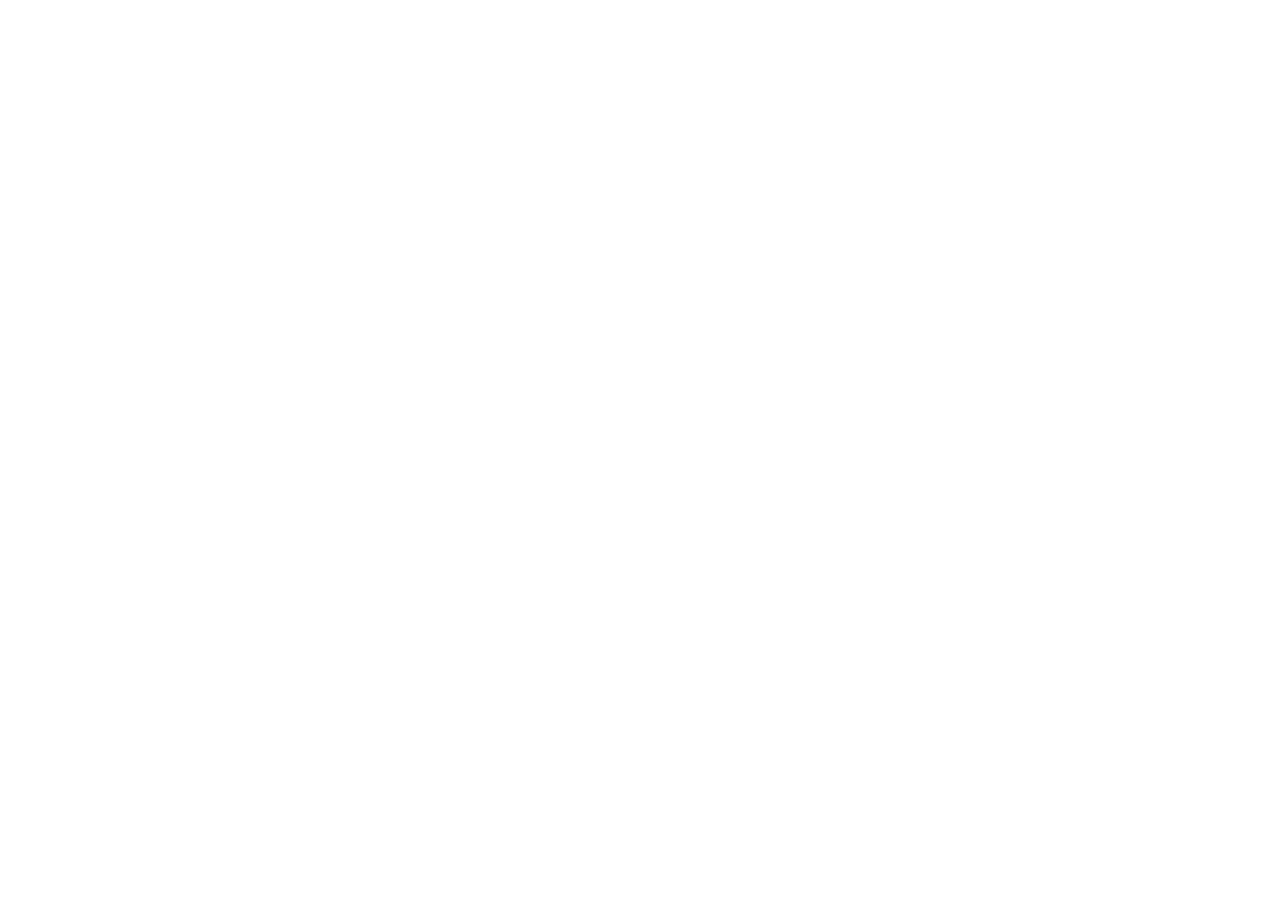
==== home.html @ e3d5e679 "5K Home" ====
<!DOCTYPE html>
<html lang="en">

<head>
    <meta charset="UTF-8">
    <meta http-equiv="X-UA-Compatible" content="IE=edge">
    <meta name="viewport" content="width=device-width, initial-scale=1.0">
    <title>5KShop</title>
</head>

<body>

</body>

</html>
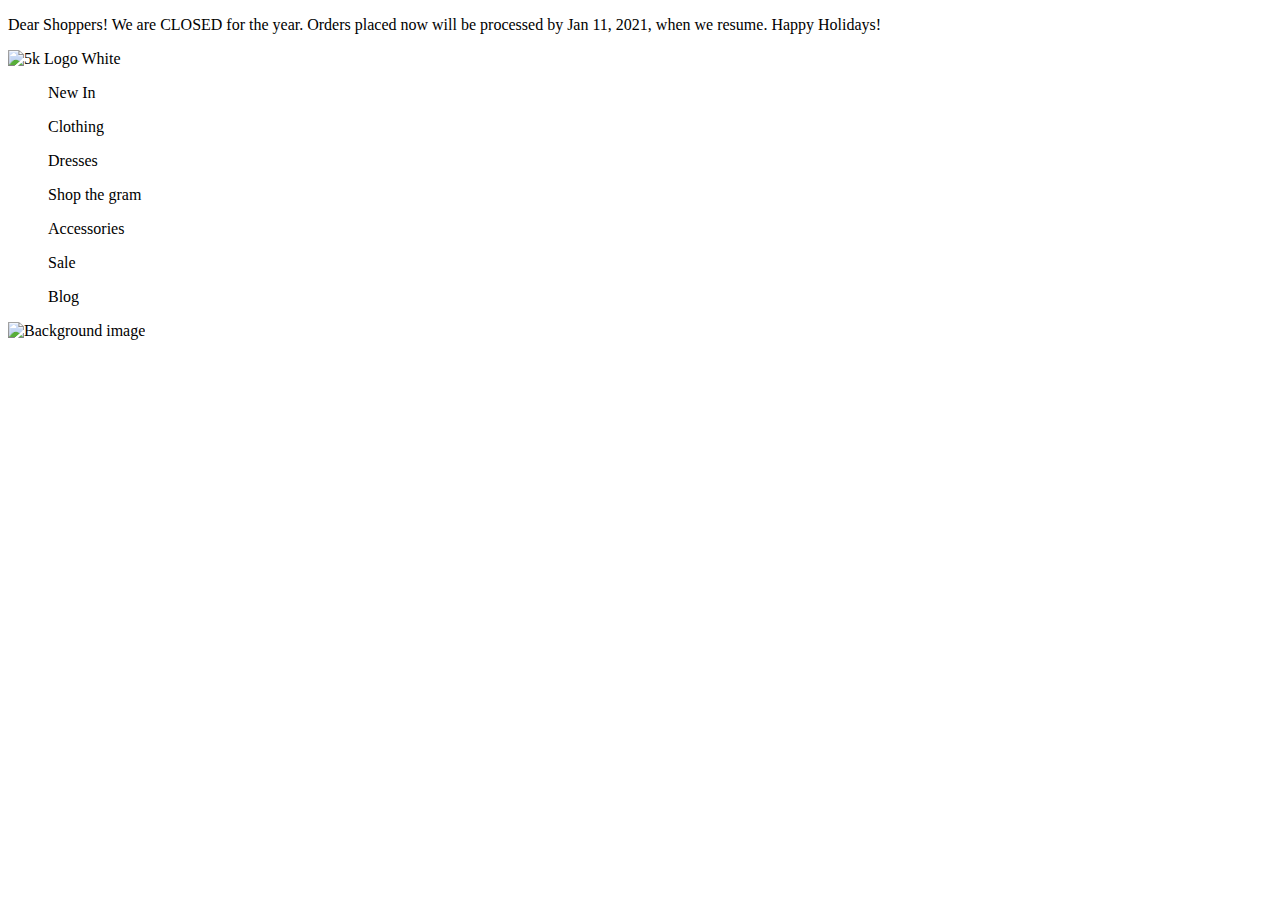
==== commit 40fac280: "5/1/2022 8:45" ====
--- a/home.html
+++ b/home.html
@@ -6,10 +6,35 @@
     <meta http-equiv="X-UA-Compatible" content="IE=edge">
     <meta name="viewport" content="width=device-width, initial-scale=1.0">
     <title>5KShop</title>
+    <link rel="stylesheet" href="5k.css">
+    <!-- <link rel="icon" href="" sizes="16x16" type="image/png"> -->
 </head>
 
 <body>
+    <div class="announcement">
+        <p>
+            Dear Shoppers! We are CLOSED for the year. Orders placed now will be processed by Jan 11, 2021, when we
+            resume. Happy Holidays!
+        </p>
+    </div>
 
+    <nav>
+        <img src="5k.PNG" alt="5k Logo White">
+
+        <li>
+            <ol>New In</ol>
+            <ol>Clothing</ol>
+            <ol>Dresses</ol>
+            <ol>Shop the gram</ol>
+            <ol>Accessories</ol>
+            <ol>Sale</ol>
+            <ol>Blog</ol>
+        </li>
+    </nav>
+
+    <div class="background-1">
+        <img src="C:\Users\delea\Desktop\5kShop Clone\5k-background-1.PNG" alt="Background image" >
+    </div>
 </body>
 
 </html>--- a/5k.css
+++ b/5k.css
@@ -0,0 +1,3 @@
+body {
+    
+}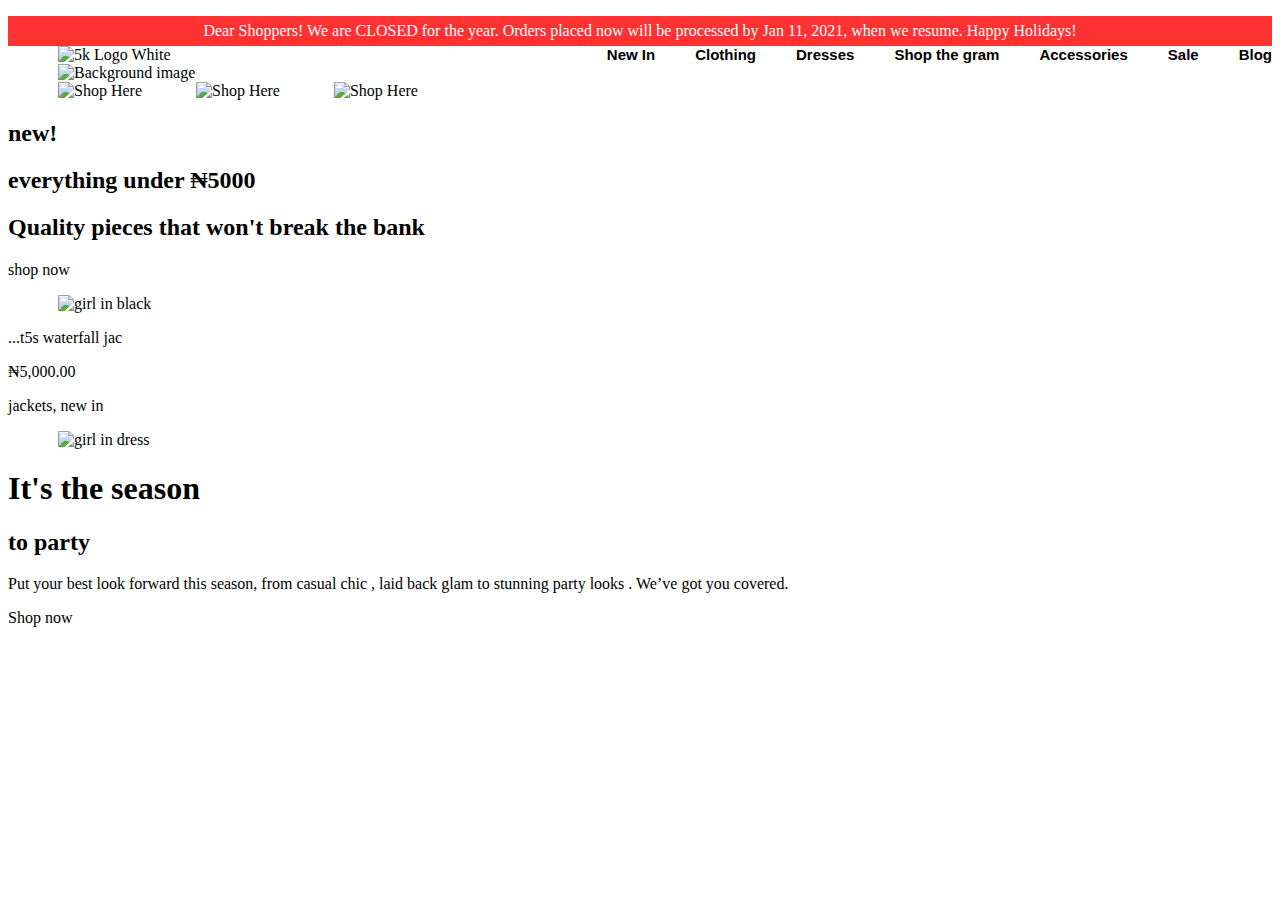
==== commit 9594ab8c: "Add files via upload" ====
--- a/home.html
+++ b/home.html
@@ -32,9 +32,50 @@
         </li>
     </nav>
 
-    <div class="background-1">
-        <img src="C:\Users\delea\Desktop\5kShop Clone\5k-background-1.PNG" alt="Background image" >
+
+    <img src="C:\Users\delea\Desktop\5kShop Clone\5k-background-1.PNG" alt="Background image" class="background-1">
+
+    <div class="top-sec">
+        <section class="shop-here">
+            <img src="shop-here-2-1.png" alt="Shop Here">
+            <img src="shop-here-3-1.png" alt="Shop Here">
+            <img src="shop-here-5.png" alt="Shop Here">
+        </section>
     </div>
+
+    <div>
+
+        <section class="writeup">
+            <h2 class="new">new!</h2>
+            <h2 class="everything">everything under ₦5000</h2>
+            <h2 class="quality">Quality pieces that won't break the bank</h2>
+            <p class="shop">shop now</p>
+        </section>
+
+        <section>
+            <img src="girl-1.PNG" alt="girl in black" class="gib">
+            <p class="bl">...t5s waterfall jac</p>
+            <p class="br">₦5,000.00</p>
+            <p class="bbl">jackets, new in</p>
+        </section>
+    </div>
+
+    <div>
+        <section>
+            <img src="girl-2.PNG" alt="girl in dress" class="gid">
+        </section>
+
+        <section class="gid-2">
+            <h1>It's the season</h1>
+            <h2>to party</h2>
+            <!-- <hr> -->
+            <p class="put">Put your best look forward this season, from casual chic , laid back glam to stunning party
+                looks . We’ve
+                got you covered.</p>
+            <p class="shop-now">Shop now</p>
+        </section>
+    </div>
+
 </body>
 
 </html>--- a/5k.css
+++ b/5k.css
@@ -1,3 +1,35 @@
 body {
+    background-color: #ffffff;
+}
+
+.announcement{
+    background-color: #ff3233;
+    height: 30px;
+    width: 100%;
+    line-height: 30px;
+}
+
+.announcement p {
+    color: white;
+    display: flex;
+    justify-content: center;
+}
+
+nav li {
+    list-style: none;
+    display: flex;
+    justify-content: space-evenly;
+    float: right;
+    font-weight: bold;
+    font-family: sans-serif;
+    font-size: 15px;
+    margin-top: -15px;
+}
+
+img {
+    margin-left: 50px;
+}
+
+div.background-1{
     
 }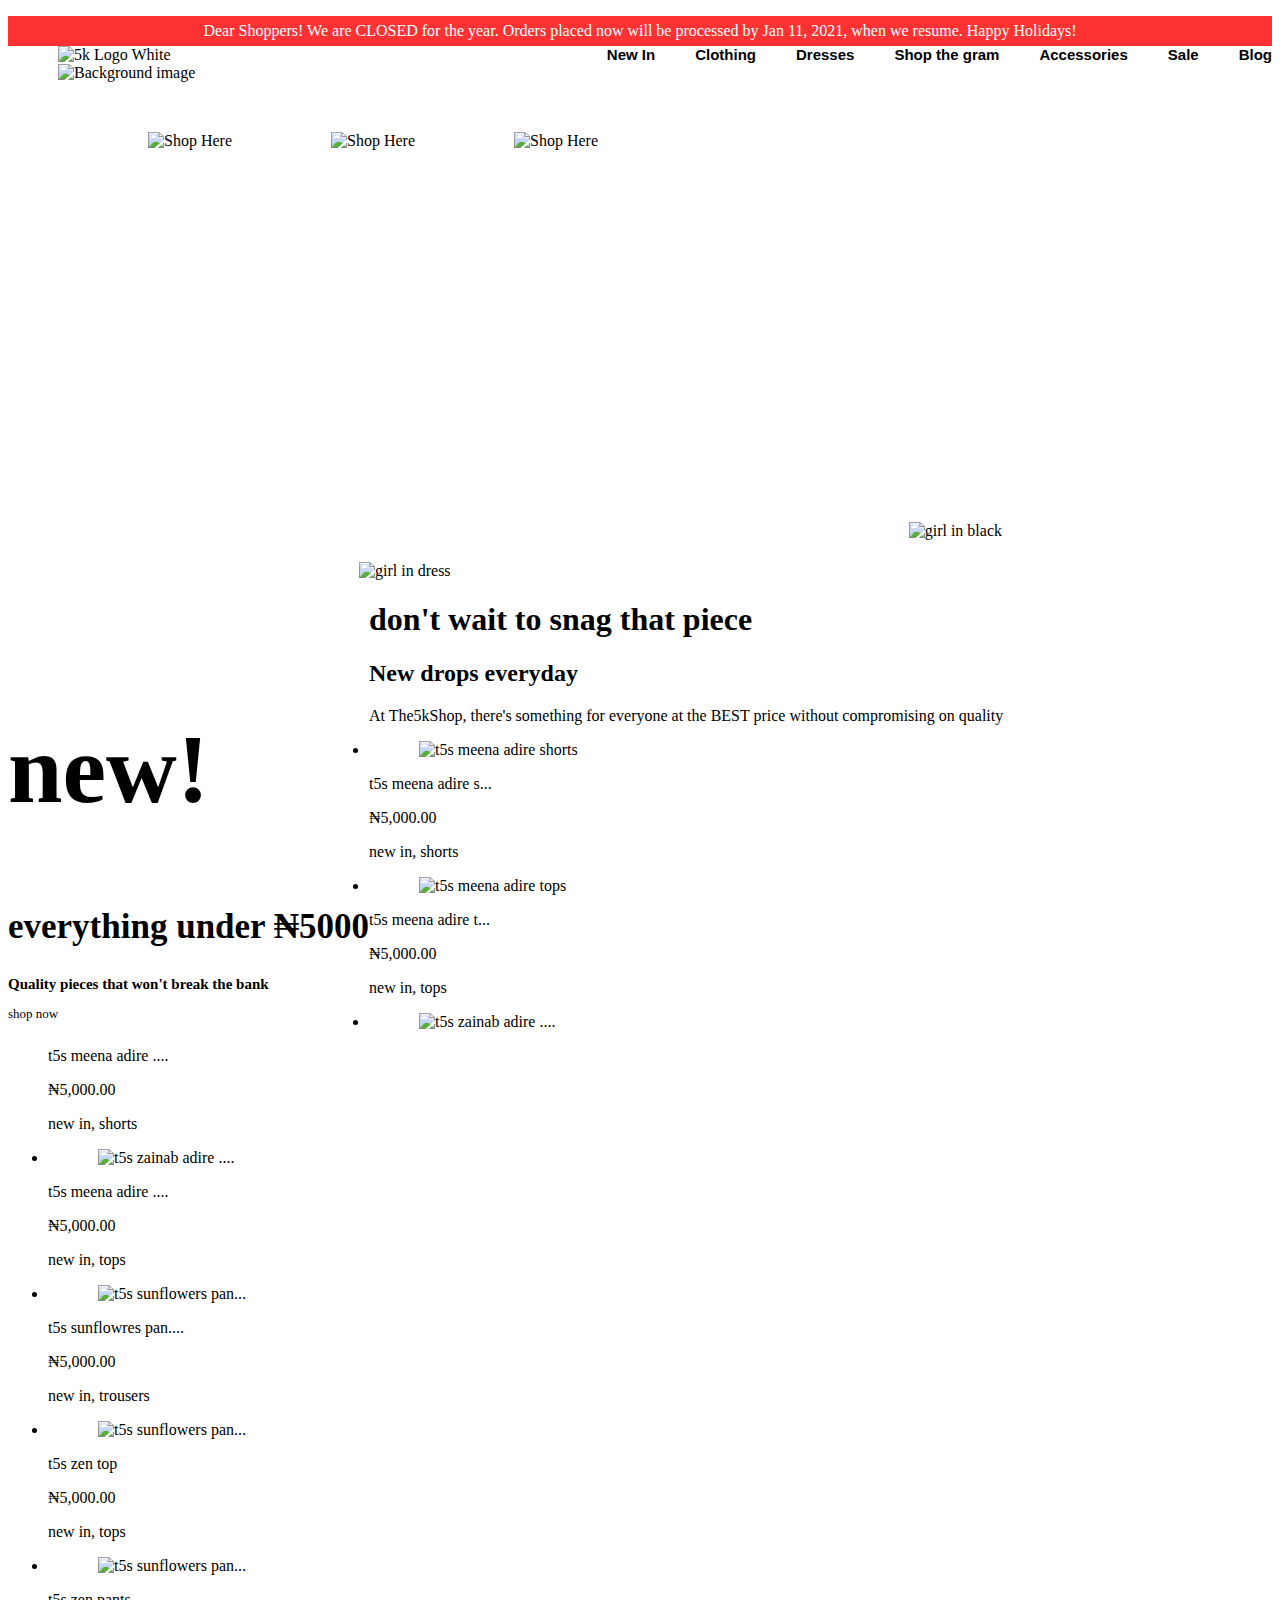
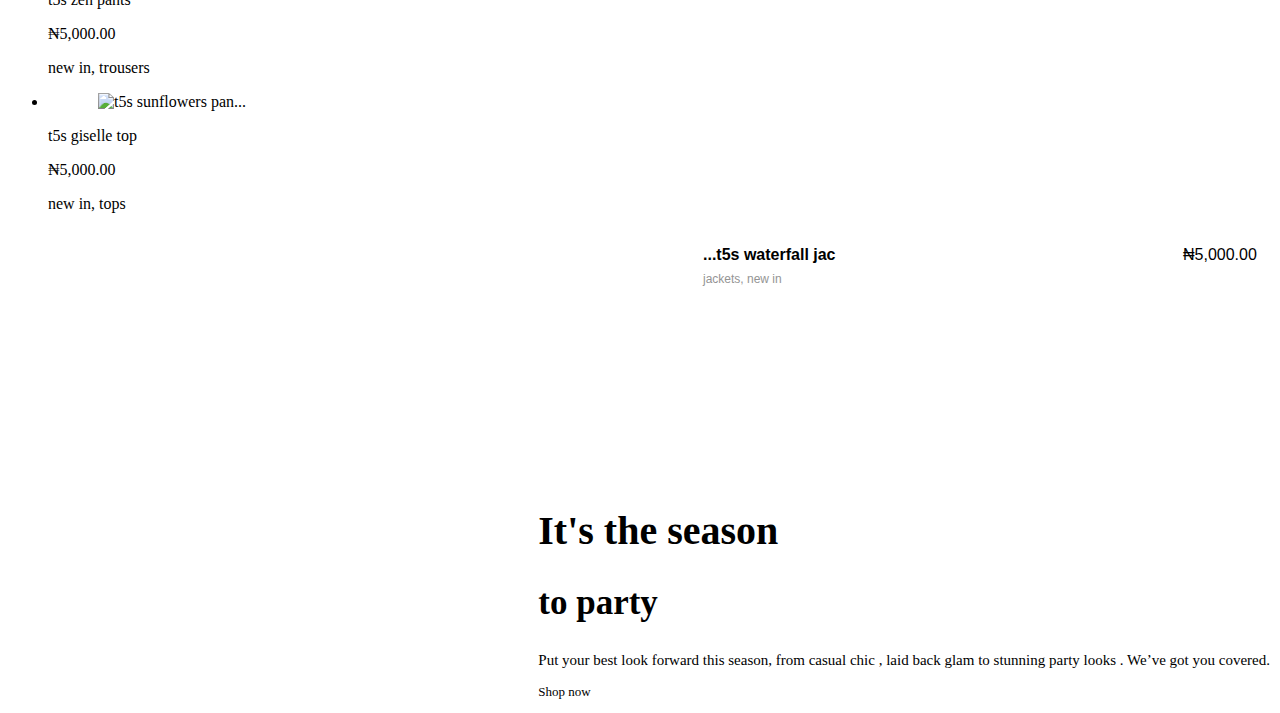
==== commit 3a974230: "7/1/2022" ====
--- a/home.html
+++ b/home.html
@@ -76,6 +76,69 @@
         </section>
     </div>
 
+    <div class="dw">
+        <h1>don't wait to snag that piece</h1>
+        <h2>New drops everyday</h2>
+        <!-- <hr> -->
+        <p>At The5kShop, there's something for everyone at the BEST price without compromising on quality</p>
+    </div>
+
+    <div class="g-container">
+        <section class="gallery">
+            <ul>
+                <li>
+                    <img src="dress-1.PNG" alt="t5s meena adire shorts">
+                    <p class="ct">t5s meena adire s...</p>
+                    <p class="cp">₦5,000.00</p>
+                    <p class="cd">new in, shorts</p>
+                </li>
+
+                <li>
+                    <img src="dress-1.PNG" alt="t5s meena adire tops">
+                    <p class="ct">t5s meena adire t...</p>
+                    <p class="cp">₦5,000.00</p>
+                    <p class="cd">new in, tops</p>
+                </li>
+                <li>
+                    <img src="dress-2.PNG" alt="t5s zainab adire ....">
+                    <p class="ct">t5s meena adire ....</p>
+                    <p class="cp">₦5,000.00</p>
+                    <p class="cd">new in, shorts</p>
+                </li>
+                <li>
+                    <img src="dress-2.PNG" alt="t5s zainab adire ....">
+                    <p class="ct">t5s meena adire ....</p>
+                    <p class="cp">₦5,000.00</p>
+                    <p class="cd">new in, tops</p>
+                </li>
+                <li>
+                    <img src="dress-3.PNG" alt="t5s sunflowers pan...">
+                    <p class="ct">t5s sunflowres pan....</p>
+                    <p class="cp">₦5,000.00</p>
+                    <p class="cd">new in, trousers</p>
+                </li>
+                <li>
+                    <img src="dress-4.PNG" alt="t5s sunflowers pan...">
+                    <p class="ct">t5s zen top</p>
+                    <p class="cp">₦5,000.00</p>
+                    <p class="cd">new in, tops</p>
+                </li>
+                <li>
+                    <img src="dress-4.PNG" alt="t5s sunflowers pan...">
+                    <p class="ct">t5s zen pants</p>
+                    <p class="cp">₦5,000.00</p>
+                    <p class="cd">new in, trousers</p>
+                </li>
+                <li>
+                    <img src="dress-5.PNG" alt="t5s sunflowers pan...">
+                    <p class="ct">t5s giselle top</p>
+                    <p class="cp">₦5,000.00</p>
+                    <p class="cd">new in, tops</p>
+                </li>
+            </ul>
+        </section>
+    </div>
+
 </body>
 
 </html>--- a/5k.css
+++ b/5k.css
@@ -30,6 +30,103 @@
     margin-left: 50px;
 }
 
-div.background-1{
-    
+ /* img.background-1{ 
+    background-repeat: repeat;    
+}  */
+
+/* .top-sec{
+    background-color: grey;
+} */
+
+.shop-here{
+    display: flex;
+    width: 500px;
+    height: 250px;
+    justify-content: space-between;
+    margin-left: 90px;
+    margin-top: 50px;
+}
+
+.gib{
+    float: right;
+    margin-right: 270px;
+    margin-top: 140px;
+}
+
+/* .t5s {
+    display: flex;
+    justify-content: space-evenly;
+    float: right;
+} */
+
+.bl {
+    position: absolute;
+    top: 1830px;
+    margin-left: 695px;
+    color: #000000;
+    font-family: sans-serif;
+    font-size: 16px;
+    font-weight: 600;
+}
+.br {
+    position: absolute;
+    top: 1830px;
+    margin-left: 1175px;
+    color: #000000;
+    font-family: sans-serif;
+    font-size: 16px;
+    font-weight: lighter;
+}
+.bbl {
+    position: absolute;
+    top: 1860px;
+    margin-left: 695px;
+    color: #949494;
+    font-family: sans-serif;
+    font-size: 12px;
+}
+
+.writeup{
+    float: left;
+    margin-top: 250px;
+}
+
+.new {
+    font-size: 98px;
+}
+.everything {
+    font-size: 35px;
+}
+.quality{
+    font-size: 15px;
+}
+.shop {
+    font-size: 13px;
+}
+
+.gid{
+    margin-top: 180px;
+    margin-left: -10px;
+}
+
+p.put{
+    font-size: 15px;
+    word-break: normal;
+}
+.gid-2{
+    position: absolute;
+    right: 10px;
+    top: 2080px;
+
+}
+
+.gid-2 > h1 {
+    font-size: 40px;
+}
+.gid-2 > h2 {
+    font-size: 35px;
+}
+
+.gid-2 > .shop-now{
+    font-size: 13px;
 }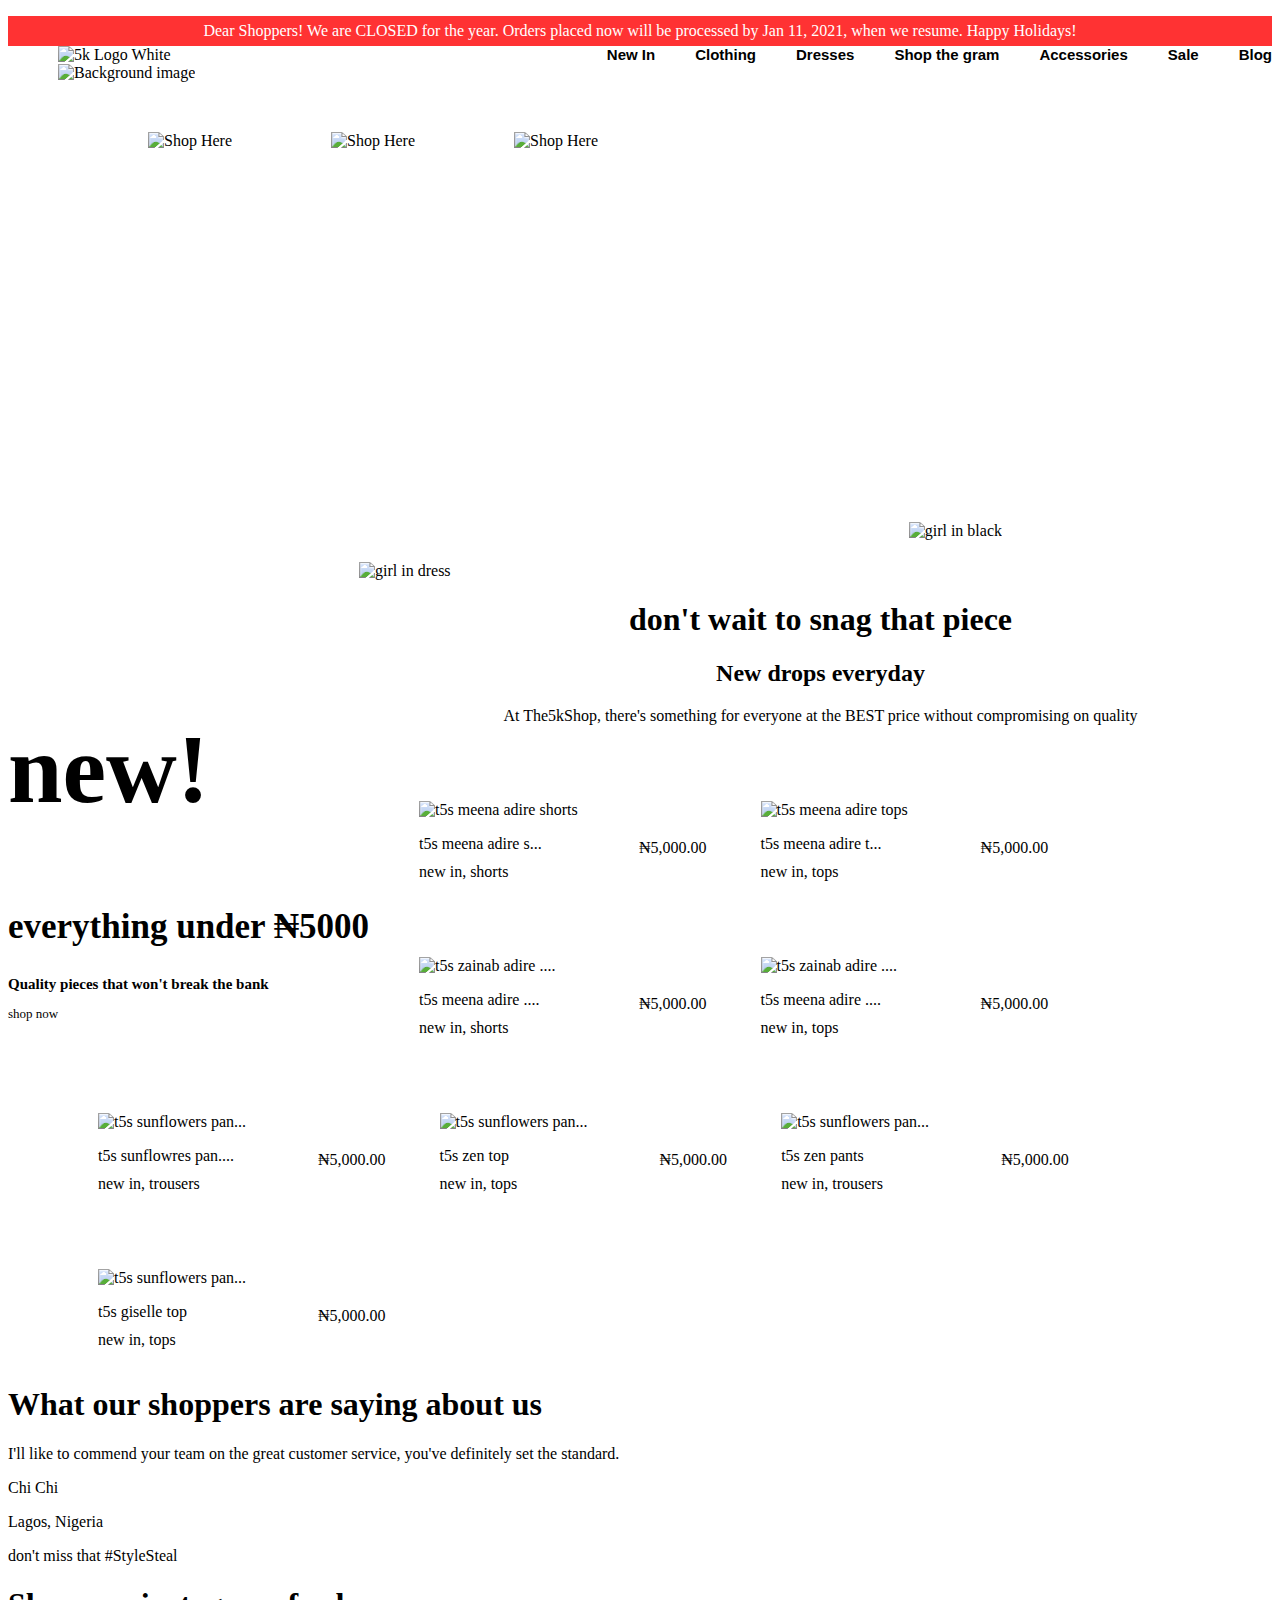
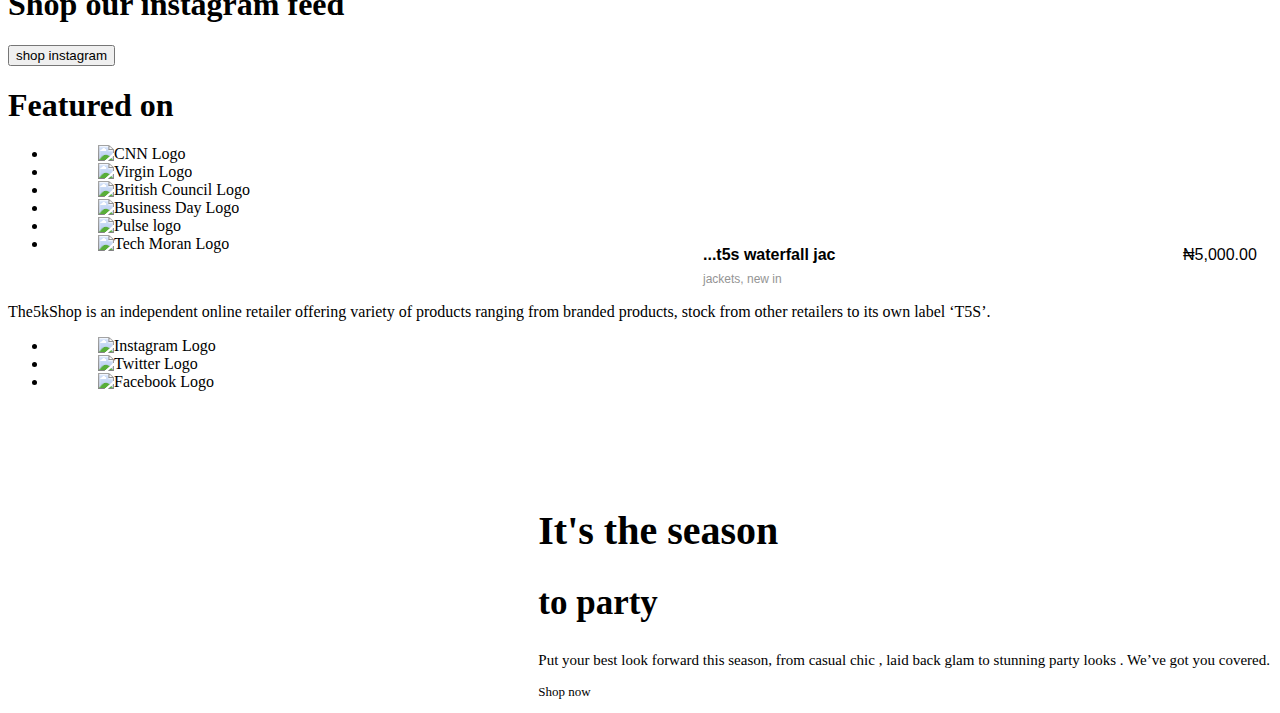
==== commit df3f1a42: "3:02" ====
--- a/home.html
+++ b/home.html
@@ -139,6 +139,61 @@
         </section>
     </div>
 
+    <div class="testimonies">
+        <h1 class="wos">What our shoppers are saying about us</h1>
+        <p>I'll like to commend your team on the great customer service, you've definitely set the standard.</p>
+        <p>Chi Chi </p>
+        <p>Lagos, Nigeria</p>
+    </div>
+
+    <section class="shop-on-insta">
+        <p>don't miss that #StyleSteal</p>
+        <h1>Shop our instagram feed</h1>
+        <button class="shop-button">shop instagram</button>
+    </section>
+
+    <section class="feature">
+        <h1>Featured on</h1>
+        <ul class="feature-logos">
+            <li>
+                <img src="cnn-logo.png" alt="CNN Logo">
+            </li>
+            <li>
+                <img src="Virgin_NASA_logo-1.jpg" alt="Virgin Logo">
+            </li>
+            <li>
+                <img src="British_Council_logo.svg_.png" alt="British Council Logo">
+            </li>
+            <li>
+                <img src="business-day-logo.png" alt="Business Day Logo">
+            </li>
+            <li>
+                <img src="Pulse.png" alt="Pulse logo">
+            </li>
+            <li>
+                <img src="moran.png" alt="Tech Moran Logo">
+            </li>
+        </ul>
+    </section>
+
+    <footer>
+        <section class="ft-section-1">
+            <img src="5k-white-1.png" alt="" class="t5s-footer">
+            <p>The5kShop is an independent online retailer offering variety of products ranging from branded products,
+                stock from other retailers to its own label ‘T5S’.</p>
+            <ul>
+                <li>
+                    <img src="029-instagram.png" alt="Instagram Logo">
+                </li>
+                <li>
+                    <img src="008-twitter.png" alt="Twitter Logo">
+                </li>
+                <li>
+                    <img src="036-facebook.png" alt="Facebook Logo">
+                </li>
+            </ul>
+        </section>
+    </footer>
 </body>
 
 </html>--- a/5k.css
+++ b/5k.css
@@ -129,4 +129,36 @@
 
 .gid-2 > .shop-now{
     font-size: 13px;
+}
+
+.dw{
+   text-align: center;
+}
+
+/* .gallery li {
+    display: flex;
+    justify-content:;
+} */
+
+/* .g-container{
+    max-width: 950px;
+    margin: 0 auto;
+    padding: 0 5%;
+} */
+
+.gallery li{
+    display: inline-block;
+    margin-top: 60px;
+}
+
+.ct {
+    margin-left: 50px;
+}
+.cp {
+    margin-left: 270px;
+    margin-top: -30px;
+}
+.cd {
+    margin-left: 50px;
+    margin-top: -10px;
 }